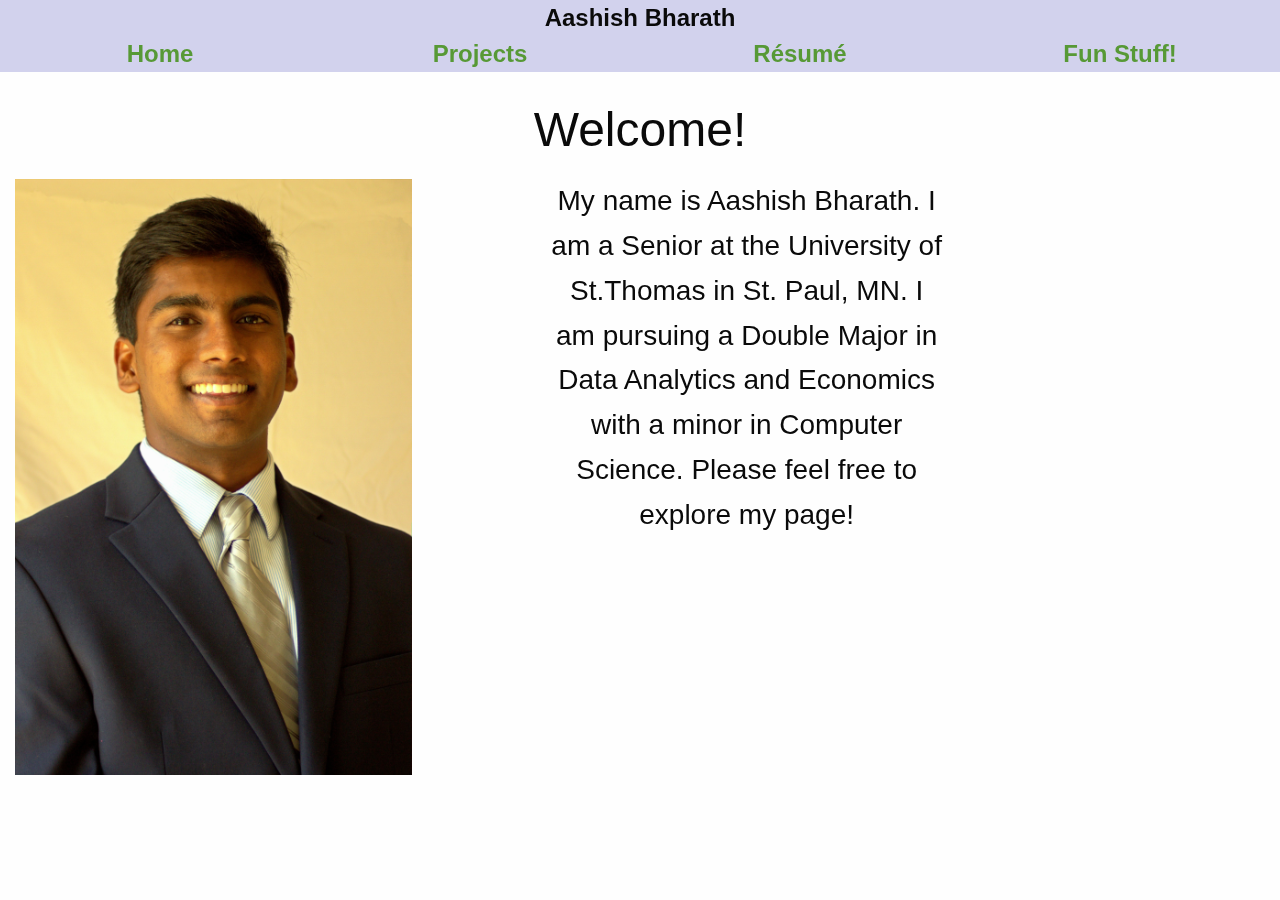
==== index.html @ cfa80cb7 "Initial commit for personal website" ====
<!DOCTYPE html>
<!--[if IE 9]>
<html class="lt-ie10" lang="en" >
<![endif]-->
<html class="no-js html" lang="en">
  <head>
    <meta charset="utf-8">
    <meta name="viewport" content="width=device-width, initial-scale=1.0">
    <title>Aashish Bharath</title>

    <!-- normalize.css and modernizr.js help with browser compatibility -->
    <link rel="stylesheet" href="css/normalize.css">
    <link rel="stylesheet" href="css/foundation.css">
    <link rel="stylesheet" href="css/style.css">
    <script src="js/vendor/modernizr.js"></script>
  </head>
  <body>

    <!--MENU-->
    <div class="off-canvas position-left hide-for-large" id="offCanvas" data-off-canvas>
      <button class="close-button" aria-label="Close menu" type="button" data-close>
        <span aria-hidden="true">&times;</span>
      </button>

      <ul class="menu vertical">
        <li><a class="cell small-3" href="/index.html">Home</a></li>
        <li><a class="cell small-3" href="/projects.html">Projects</a></li>
        <li><a class="cell small-3" href="/resume.html">Résumé</a></li>
        <li><a class="cell small-3" href="/fun.html">Fun Stuff!</a></li>
      </ul>
    </div>

    <div class="off-canvas-content" data-off-canvas-content>
      <div class="grid-x" >
        <div class="cell small-12 name">Aashish Bharath</div>
      </div>
      <div class="cell small-2"><button type="button" class="open-right button hide-for-large" data-toggle="offCanvas">Open Menu</button></div>
      <div class="grid-x show-for-large">
        <!--<div class = "small-2" style="background: rgba(248, 245, 245, 0)"></div>-->
        <div class="cell small-3 largeMenu"><a href="/index.html">Home</a></div>
        <div class="cell small-3 largeMenu"><a href="/projects.html">Projects</a></div>
        <div class="cell small-3 largeMenu"><a href="/resume.html">Résumé</a></div>
        <div class="cell small-3 largeMenu"><a href="/fun.html">Fun Stuff!</a></div>
        <div class="cell small-12" style="background: rgba(247, 247, 247, 0); border: 1px;"><br/></div>
        </div>

        <!--WELCOME MESSAGE AND HEADSHOT-->

        <div class="grid-x grid-padding-x">
          <div class="small-12 h1"><h1 class="header pageHeader">Welcome!</h1></div>


          <div class="large-4 cell center "> <img style="text-align: center;"
              src="images/headshot2.jpg" alt="AB Headshot"/></div>
          <div class="small-1" style="background: rgba(248, 245, 245, 0)"><br/></div>
            <div class="large-4 cell center" style="text-align:
              center;font-size: 1.75rem;"><p>My name is Aashish Bharath. I am a
                Senior at the University of St.Thomas in St. Paul, MN.
                I am pursuing a Double Major in Data Analytics and Economics
                with a minor in Computer Science.
                Please feel free to explore my page!</p>
            </div>
          </div>

        </div>
       


        <script src="js/vendor/jquery.js"></script>
        <script src="js/vendor.js"></script>
        <script src="js/foundation.js"></script>
        <script type="application/javascript">
          $(document).foundation();
        </script>
  </body>
</html>
---- css/style.css ----
.name{
    background: rgba(103, 103, 197, 0.288);
    font-weight: bold;
    font-size: 1.5rem;
    text-align: center;
    font-family: 'Lucida Sans', 'Lucida Sans Regular', 'Lucida Grande', 'Lucida Sans Unicode', Geneva, Verdana, sans-serif;
}

.pageHeader{
    text-align: center;
    font-family: 'Franklin Gothic Medium', 'Arial Narrow', Arial, sans-serif;
    font-size: 3rem;
}

.largeMenu{
    background: rgba(103, 103, 197, 0.288);
    font-size: 1.5rem;
    text-align: center;
    font-weight: bold;
    font-family: 'Lucida Sans', 'Lucida Sans Regular', 'Lucida Grande', 'Lucida Sans Unicode', Geneva, Verdana, sans-serif;
}

.image{
    height: 3px;
}

.bodyHeaders{
    font-size: 2rem;
    font-family: 'Lucida Sans', 'Lucida Sans Regular', 'Lucida Grande', 'Lucida Sans Unicode', Geneva, Verdana, sans-serif;
    font-weight: bold;
    text-decoration:underline
}

.contentHeaders{
    font-size: 1.5rem;
    font-family: 'Gill Sans', 'Gill Sans MT', Calibri, 'Trebuchet MS', sans-serif;


}
.contentSubHeaders{
    font-size: 1.25rem;
    font-family:Arial, Helvetica, sans-serif;
    font-weight: bold;

}

.degreeStyles{
    font-style: italic;
    font-weight: bold;
}
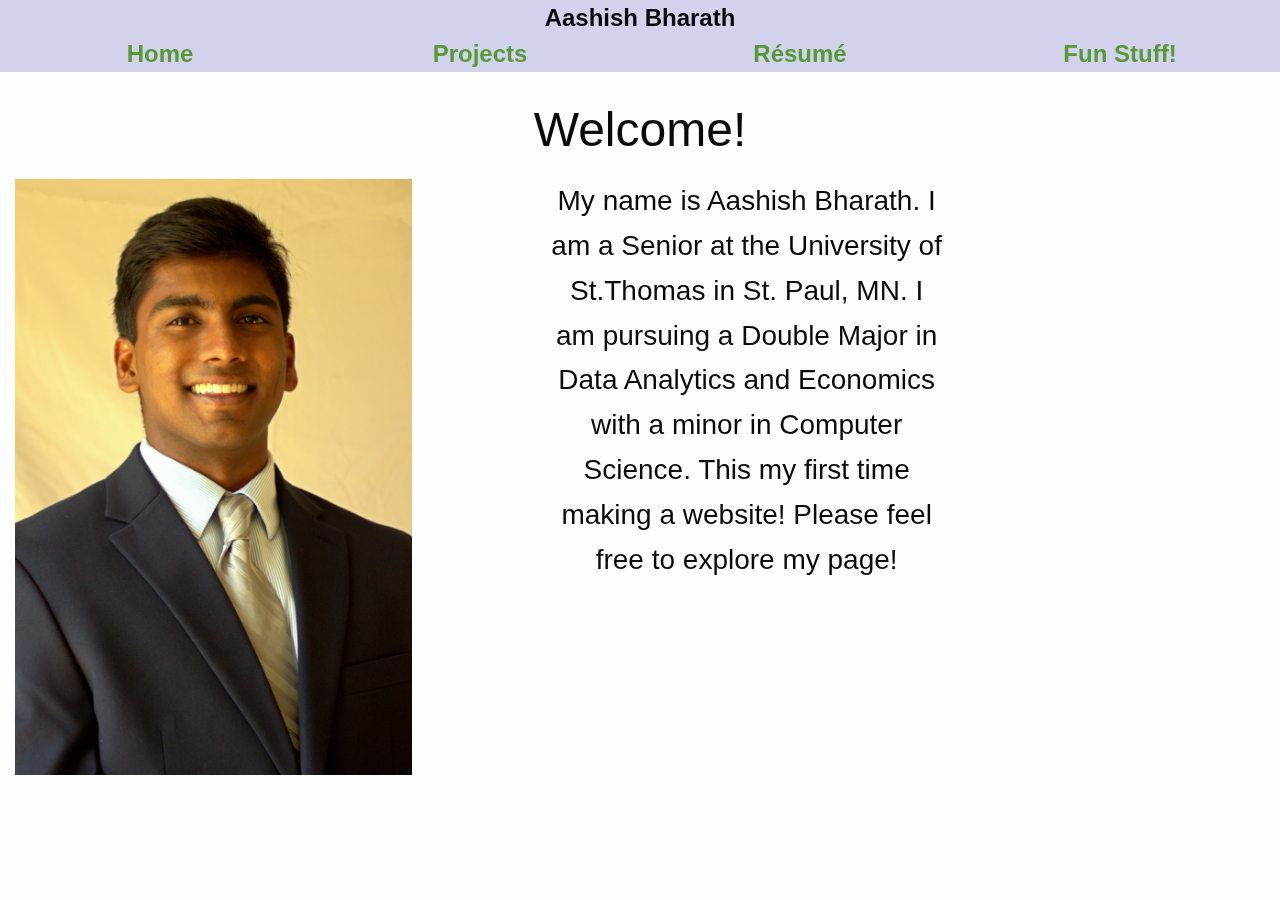
==== commit 631872c4: "Made change to index.html" ====
--- a/index.html
+++ b/index.html
@@ -57,7 +57,7 @@
               center;font-size: 1.75rem;"><p>My name is Aashish Bharath. I am a
                 Senior at the University of St.Thomas in St. Paul, MN.
                 I am pursuing a Double Major in Data Analytics and Economics
-                with a minor in Computer Science.
+                with a minor in Computer Science. This my first time making a website!
                 Please feel free to explore my page!</p>
             </div>
           </div>
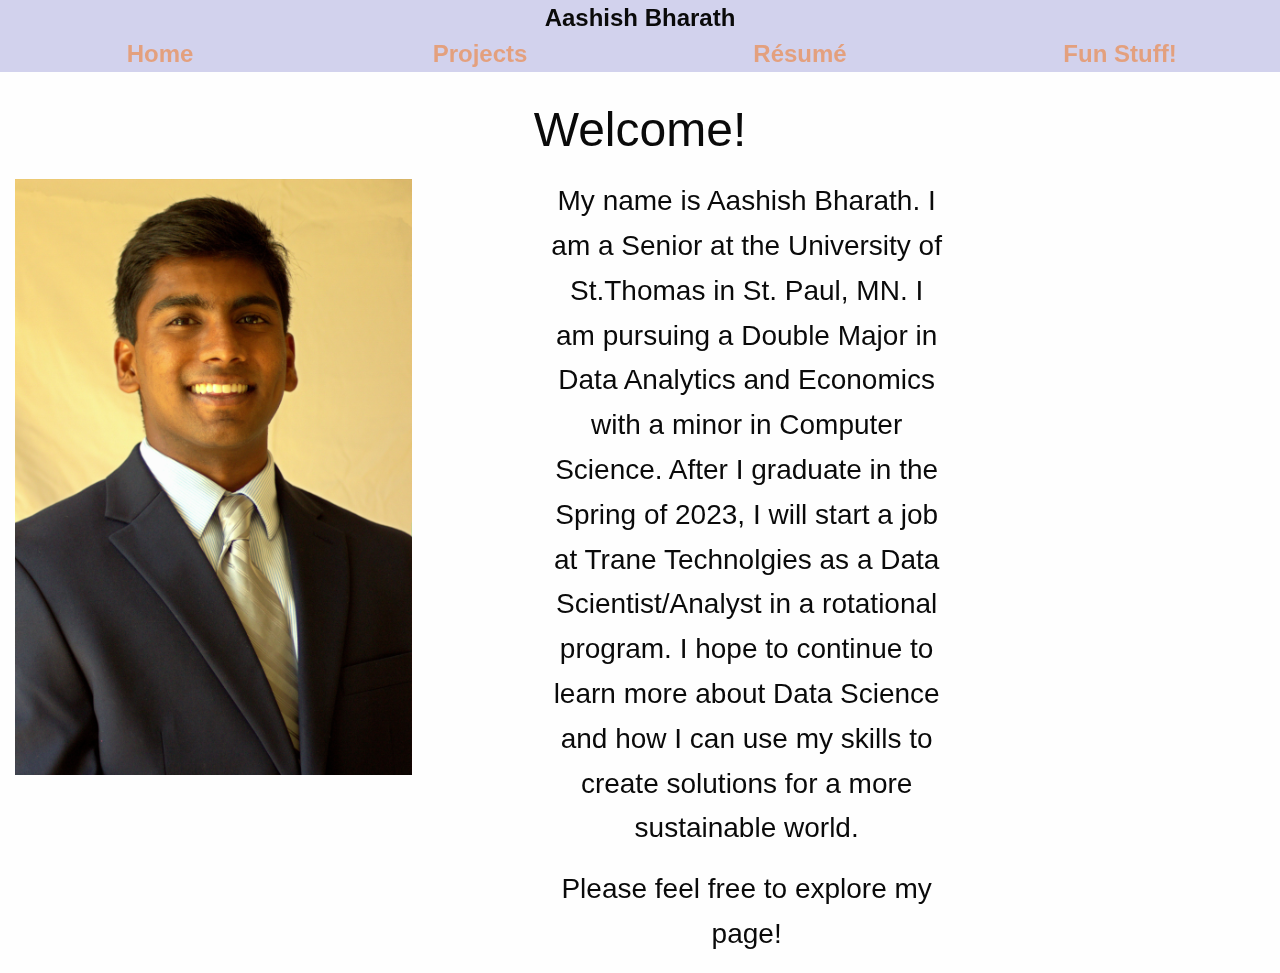
==== commit 89d2eb0a: "Changed Menu button and added text to index.html" ====
--- a/index.html
+++ b/index.html
@@ -31,10 +31,25 @@
     </div>
 
     <div class="off-canvas-content" data-off-canvas-content>
-      <div class="grid-x" >
+      <div class="grid-x show-for-large">
         <div class="cell small-12 name">Aashish Bharath</div>
       </div>
-      <div class="cell small-2"><button type="button" class="open-right button hide-for-large" data-toggle="offCanvas">Open Menu</button></div>
+
+      <!--FOR SMALL SCREENS-->
+      <div class="grid-x hide-for-large">
+      <div class="cell small-1 name">
+        <button type="button" class="open-right button" data-toggle="offCanvas">
+          <div class="menu-icon ">
+            <span class="line"></span>
+            <span class="line"></span>
+            <span class="line"></span>
+          </div>
+        </button>
+      </div>
+      <div class="cell small-11 name">Aashish Bharath</div>
+      </div>
+
+      
       <div class="grid-x show-for-large">
         <!--<div class = "small-2" style="background: rgba(248, 245, 245, 0)"></div>-->
         <div class="cell small-3 largeMenu"><a href="/index.html">Home</a></div>
@@ -57,8 +72,11 @@
               center;font-size: 1.75rem;"><p>My name is Aashish Bharath. I am a
                 Senior at the University of St.Thomas in St. Paul, MN.
                 I am pursuing a Double Major in Data Analytics and Economics
-                with a minor in Computer Science. This my first time making a website!
-                Please feel free to explore my page!</p>
+                with a minor in Computer Science. After I graduate in the Spring of 2023, I will start a job at Trane Technolgies as a
+                Data Scientist/Analyst in a rotational program. I hope to continue to learn more about Data Science and how I can use my skills 
+                to create solutions for a more sustainable world.</p>
+
+                <p>Please feel free to explore my page!</p>
             </div>
           </div>
 
--- a/css/style.css
+++ b/css/style.css
@@ -45,7 +45,22 @@
 
 }
 
+.box {
+    
+    position: relative;
+    background-color: white;
+    border:2px solid rgba(59,58,58,0.46);
+    border-radius:20px;
+    box-shadow: -10px 5px 10px gray;
+}
+
 .degreeStyles{
     font-style: italic;
     font-weight: bold;
+}
+
+.menu-icon > .line {
+    background-color: #29292900;
+    height: 2px;
+    display: block;
 }